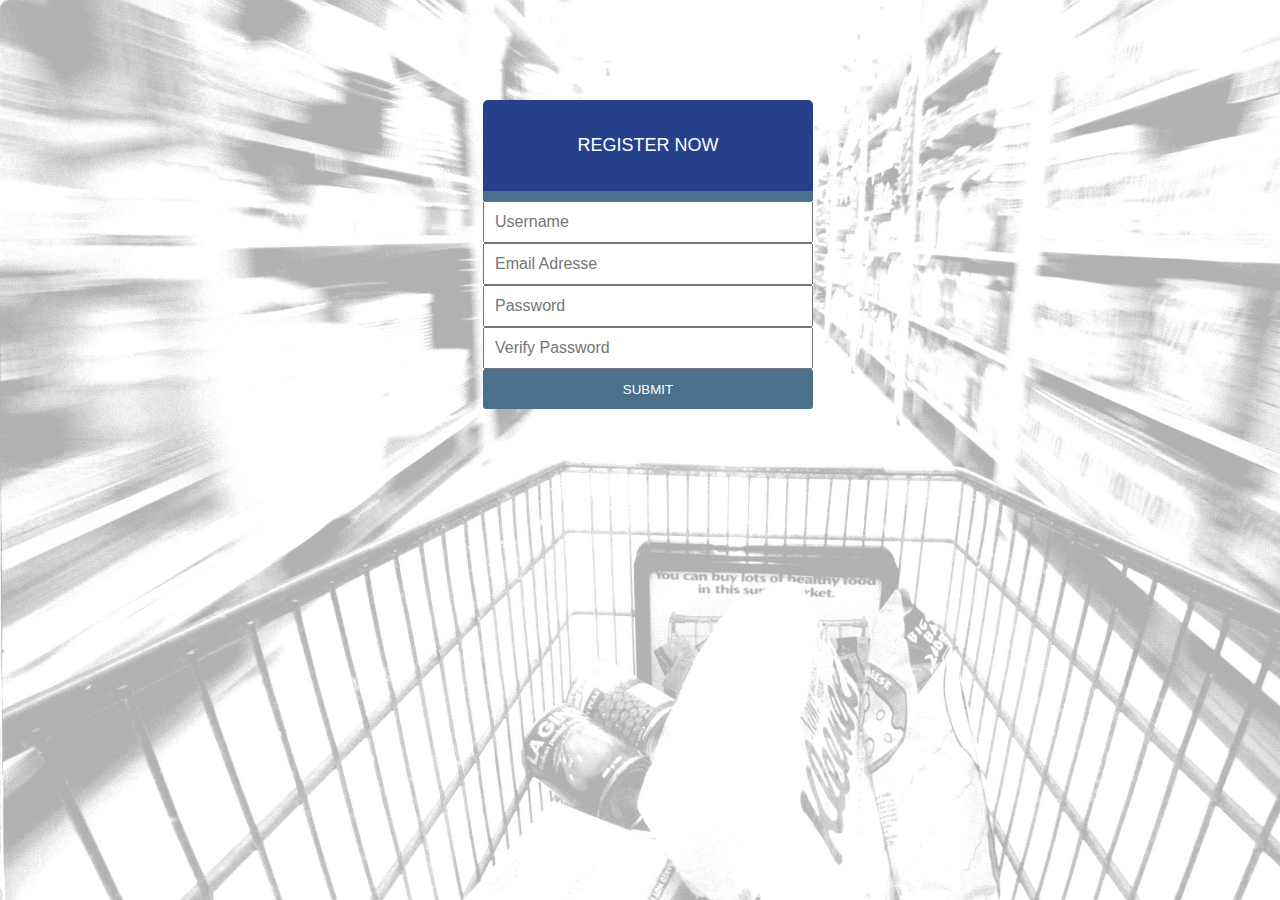
==== register.html @ 47641f4c "DB New eingepflegt" ====
<!DOCTYPE html>
<!--
To change this license header, choose License Headers in Project Properties.
To change this template file, choose Tools | Templates
and open the template in the editor.
-->
<html>
    <head>
        <title>Registration</title>
        <meta charset="UTF-8">
        <meta name="viewport" content="width=device-width, initial-scale=1.0">
        <link href="./css/style.css" rel="stylesheet">
    </head>
    <body class="body-register">
        <section id="container">
            <!-- Main Content start -->
            <section id="main-content">
                <section id="wrapper">
                    <div class="login-div">
                        <form class="form-reg" action="./register.php" method="post">
                            <h2 class="form-reg-header">Register now</h2>
                            <input type="text" name="username" class="form-input" placeholder="Username" maxlength="50">
                            <input type="email" name="email" class="form-input" placeholder="Email Adresse">
                            <input type="password" name="password" class="form-input" placeholder="Password" maxlength="50">
                            <input type="password" name="password2" class="form-input" placeholder="Verify Password" maxlength="50">
                            <!--
                            <input type="text" name="surname" class="form-input" placeholder="Surname">
                            <input type="text" name="name" class="form-input" placeholder="Name"> -->
                            <button class="btn btn-login" type="submit">Submit</button>
                        </form>
                    </div>
                </section>
            </section>
        </section>
    </body>
</html>
---- css/style.css ----
.wrapper {
	margin-top:80px;
	padding:15px;
}

.wrapper h1{
	font-weight: bold;
}

.panel-body{
	background-color: #eeeeee;
}

.borderBox{
	padding: 60px;
	margin-bottom: 30px;
	font-size: 18px;
	font-weight: 200;
	line-height: 30px;
	color: inherit;
	background-color: #eeeeee;
	-webkit-border-radius: 6px;
	-moz-border-radius: 6px;
	border-radius: 6px;
}

/* Registration */
.body-register{
    background-color: grey;
    background: #1FB3A3 url("../images/background-reg.jpg") no-repeat fixed 0 0 / cover ;
    background-size:cover;
    width:100%;
    height:100%;
}
.login-div{
    max-width:330px;
    margin:100px auto;
	border-radius: 5px;
}

.form-reg{
    margin-bottom: 10px;
    background:#fff;
    border-radius:5px;
    -webkit-border-radius:5px;
}
.form-reg h2.form-reg-header {
    margin:0;
    padding:35px 15px;
    text-align:center;
    background:#27408B;
    border-radius:5px 5px 0 0;
    -webkit-border-radius:5px 5px 0 0;
    color:#fff;
    font-size:18px;
    text-transform:uppercase;
    font-weight:300;
    font-family:'Open Sans',sans-serif;
    border-bottom:10px solid #4A708B;
}
.form-reg .form-input {
    position:relative;
    font-size:16px;
    height:auto;
    padding:10px;
    width: 100%;
    -webkit-box-sizing:border-box;
    -moz-box-sizing:border-box;
    box-sizing:border-box;
}
.btn-login {
    background:#4A708B;
    color:#fff;
    width: 100%;
    height: 40px;
    text-transform:uppercase;
    font-weight:300;
    font-family:'Open Sans',sans-serif;
    border: none;
    border-radius: 3px;
}
.btn-login:hover{
	cursor: pointer;
}
.register{
	font-size: 12px;
	color: blue;
}
/* List */
.shList li:empty:before {
  content: attr(placeholder);
}
.warningBox:focus {
    outline: 0;
    border: 1px solid #e53a3a !important;
    -webkit-box-shadow: inset 0 1px 1px #e65a5a, 0 0 8px #e65a5a;
    box-shadow: inset 0 1px 1px #e65a5a), 0 0 8px #e65a5a;
}
/*
table{
    border:2px solid #47402B;
    border-radius: 10;
    background-color: #FFF68F;
    width: 100%;
}
*/
tr{
    border:1px solid #F0F0F0;
}
th{
    border-collapse:collapse;
    padding:15px;
}
td{
    max-width:1px;
    overflow:hidden;
    text-overflow:ellipsis;
}
td.editable:hover{
    cursor: pointer;
}
td.cellEditing{
    width: 25%;
}
td.editable .cellEditing input[type=text]{
    width:100%;
    border:0;
    background-color:rgb(255,253,210);  
}
.table{
    background-color: #FFF68F;
}
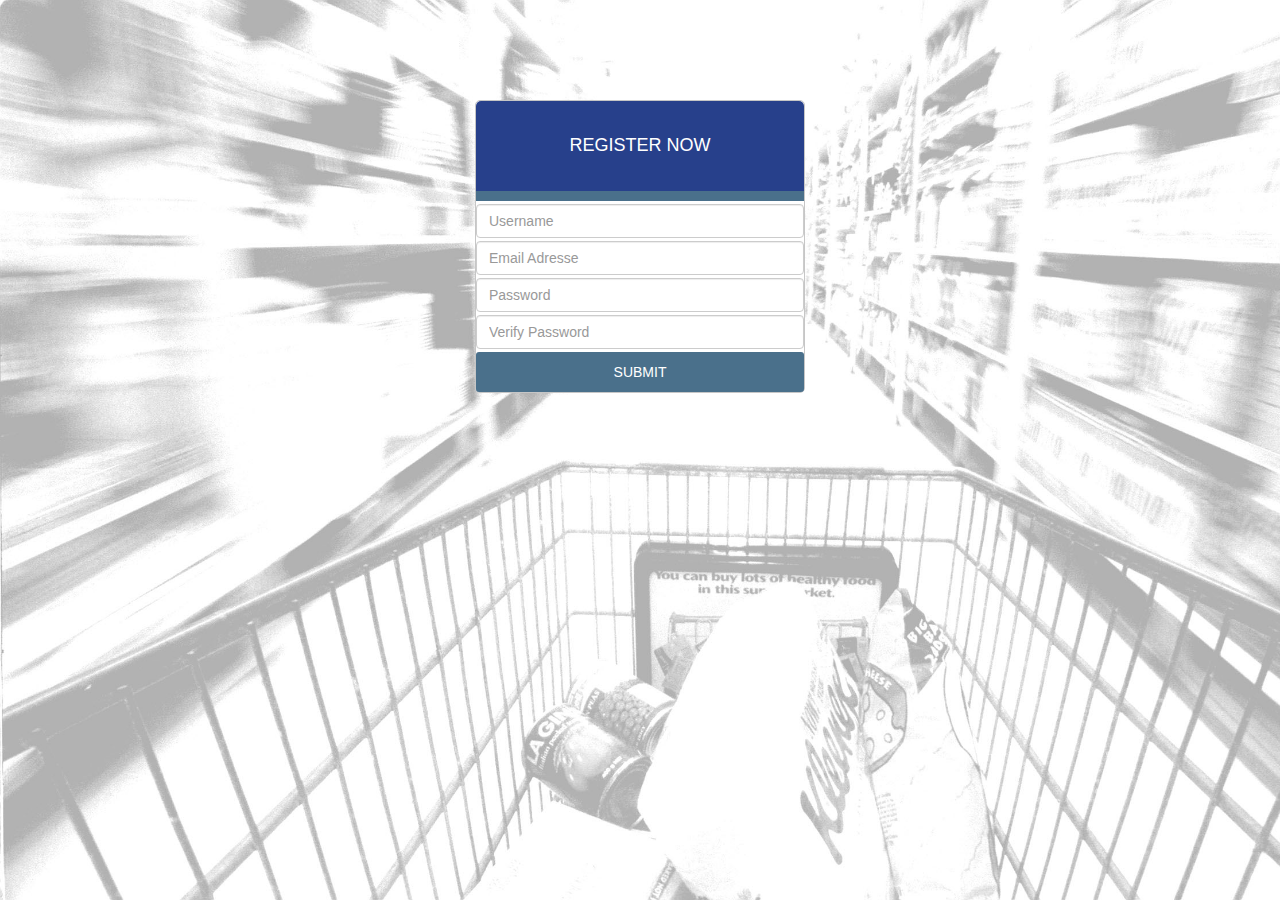
==== commit 6ca62e01: "Vieles geiles Zeug, MarketChooser läuft" ====
--- a/register.html
+++ b/register.html
@@ -9,6 +9,7 @@
         <title>Registration</title>
         <meta charset="UTF-8">
         <meta name="viewport" content="width=device-width, initial-scale=1.0">
+        <link href="./bs/css/bootstrap.min.css" rel="stylesheet">
         <link href="./css/style.css" rel="stylesheet">
     </head>
     <body class="body-register">
@@ -17,20 +18,37 @@
             <section id="main-content">
                 <section id="wrapper">
                     <div class="login-div">
-                        <form class="form-reg" action="./register.php" method="post">
+                        <form class="form-reg">
                             <h2 class="form-reg-header">Register now</h2>
-                            <input type="text" name="username" class="form-input" placeholder="Username" maxlength="50">
-                            <input type="email" name="email" class="form-input" placeholder="Email Adresse">
-                            <input type="password" name="password" class="form-input" placeholder="Password" maxlength="50">
-                            <input type="password" name="password2" class="form-input" placeholder="Verify Password" maxlength="50">
+                            <div class="form-group">
+                                <input type="text" id="username" class="form-control" placeholder="Username" maxlength="50">
+                            </div>
+                            <div class="form-group">
+                                <input type="email" id="email" class="form-control" placeholder="Email Adresse">
+                            </div>
+                            <div class="form-group">
+                                <input type="password" id="password" class="form-control" placeholder="Password" maxlength="50">
+                            </div>
+                            <div class="form-group">
+                                <input type="password" id="password2" class="form-control" placeholder="Verify Password" maxlength="50">
+                            </div>
                             <!--
+                            <a href="register.php"></a>
                             <input type="text" name="surname" class="form-input" placeholder="Surname">
                             <input type="text" name="name" class="form-input" placeholder="Name"> -->
-                            <button class="btn btn-login" type="submit">Submit</button>
+                            <button class="btn btn-login" id="registerSubmit" type="button">Submit</button>
                         </form>
+                        <div class="alert alert-danger hidden" role="alert"></div>
                     </div>
                 </section>
             </section>
         </section>
+        
+        
+    <!-- JQuery -->
+    <script src="./js/jquery.js"></script>  
+    <!-- Register -->
+    <script src="./js/register.js"></script>
+    
     </body>
 </html>
--- a/css/style.css
+++ b/css/style.css
@@ -36,10 +36,11 @@
     max-width:330px;
     margin:100px auto;
 	border-radius: 5px;
+    background-color: white;
+    border: 1px solid #c6c6c6;
 }
 
 .form-reg{
-    margin-bottom: 10px;
     background:#fff;
     border-radius:5px;
     -webkit-border-radius:5px;
@@ -68,6 +69,12 @@
     -moz-box-sizing:border-box;
     box-sizing:border-box;
 }
+.form-group{
+    margin: 3px 0px 3px 0px;
+}
+.alert{
+    margin-bottom: 0px;
+}
 .btn-login {
     background:#4A708B;
     color:#fff;
@@ -86,47 +93,14 @@
 	font-size: 12px;
 	color: blue;
 }
-/* List */
-.shList li:empty:before {
-  content: attr(placeholder);
+/* ---------------Settings -------------*/
+.marketView{
+    max-height: 200px;
+    overflow-y: auto;
 }
-.warningBox:focus {
-    outline: 0;
-    border: 1px solid #e53a3a !important;
-    -webkit-box-shadow: inset 0 1px 1px #e65a5a, 0 0 8px #e65a5a;
-    box-shadow: inset 0 1px 1px #e65a5a), 0 0 8px #e65a5a;
-}
-/*
-table{
-    border:2px solid #47402B;
-    border-radius: 10;
-    background-color: #FFF68F;
-    width: 100%;
-}
-*/
-tr{
-    border:1px solid #F0F0F0;
-}
-th{
-    border-collapse:collapse;
-    padding:15px;
-}
-td{
-    max-width:1px;
-    overflow:hidden;
-    text-overflow:ellipsis;
-}
-td.editable:hover{
+.marketChooser{
     cursor: pointer;
 }
-td.cellEditing{
-    width: 25%;
-}
-td.editable .cellEditing input[type=text]{
-    width:100%;
-    border:0;
-    background-color:rgb(255,253,210);  
-}
-.table{
-    background-color: #FFF68F;
+.marketChooser:hover{
+    background-color: #c6c6c6;
 }